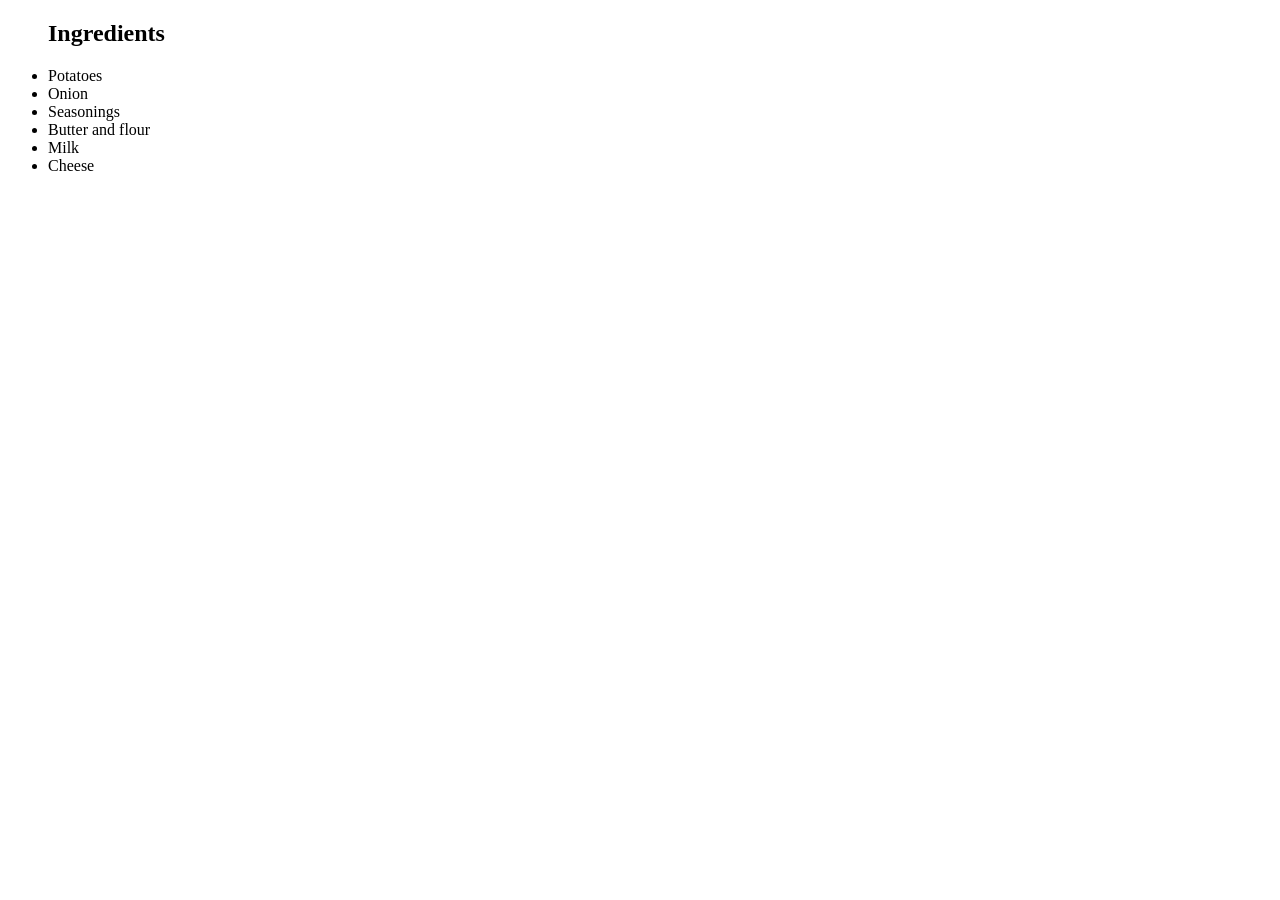
==== potatoes.html @ 65caf11e "add potatoes.html and link in index.html" ====
<!DOCTYPE html>
<html lang="en">
<head>
    <meta charset="UTF-8">
    <meta http-equiv="X-UA-Compatible" content="IE=edge">
    <meta name="viewport" content="width=device-width, initial-scale=1.0">
    <title>Au Gratin Potatoes</title>
</head>
<body>
    <ul>
        <h2>Ingredients</h1>
        <li>Potatoes</li>
        <li>Onion</li>
        <li>Seasonings</li>
        <li>Butter and flour</li>
        <li>Milk</li>
        <li>Cheese</li>
    </ul>
</body>
</html>
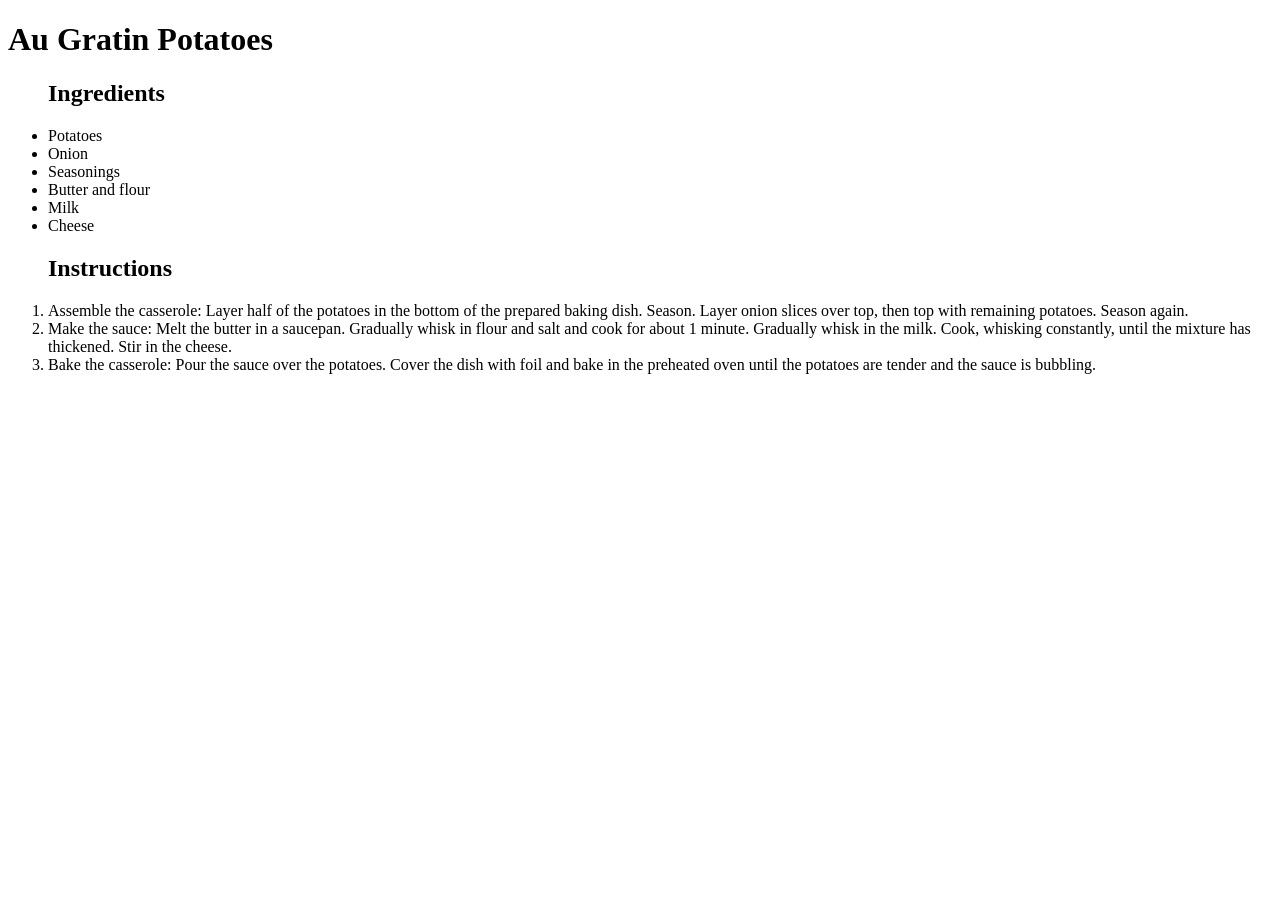
==== commit e1c310c8: "add Instructions to potatoes.html" ====
--- a/potatoes.html
+++ b/potatoes.html
@@ -7,6 +7,7 @@
     <title>Au Gratin Potatoes</title>
 </head>
 <body>
+    <h1>Au Gratin Potatoes</h1>
     <ul>
         <h2>Ingredients</h1>
         <li>Potatoes</li>
@@ -16,5 +17,12 @@
         <li>Milk</li>
         <li>Cheese</li>
     </ul>
+
+    <ol>
+        <h2>Instructions</h2>
+        <li>Assemble the casserole: Layer half of the potatoes in the bottom of the prepared baking dish. Season. Layer onion slices over top, then top with remaining potatoes. Season again.</li>
+        <li>Make the sauce: Melt the butter in a saucepan. Gradually whisk in flour and salt and cook for about 1 minute. Gradually whisk in the milk. Cook, whisking constantly, until the mixture has thickened. Stir in the cheese.</li>
+        <li>Bake the casserole: Pour the sauce over the potatoes. Cover the dish with foil and bake in the preheated oven until the potatoes are tender and the sauce is bubbling.</li>
+    </ol>
 </body>
 </html>
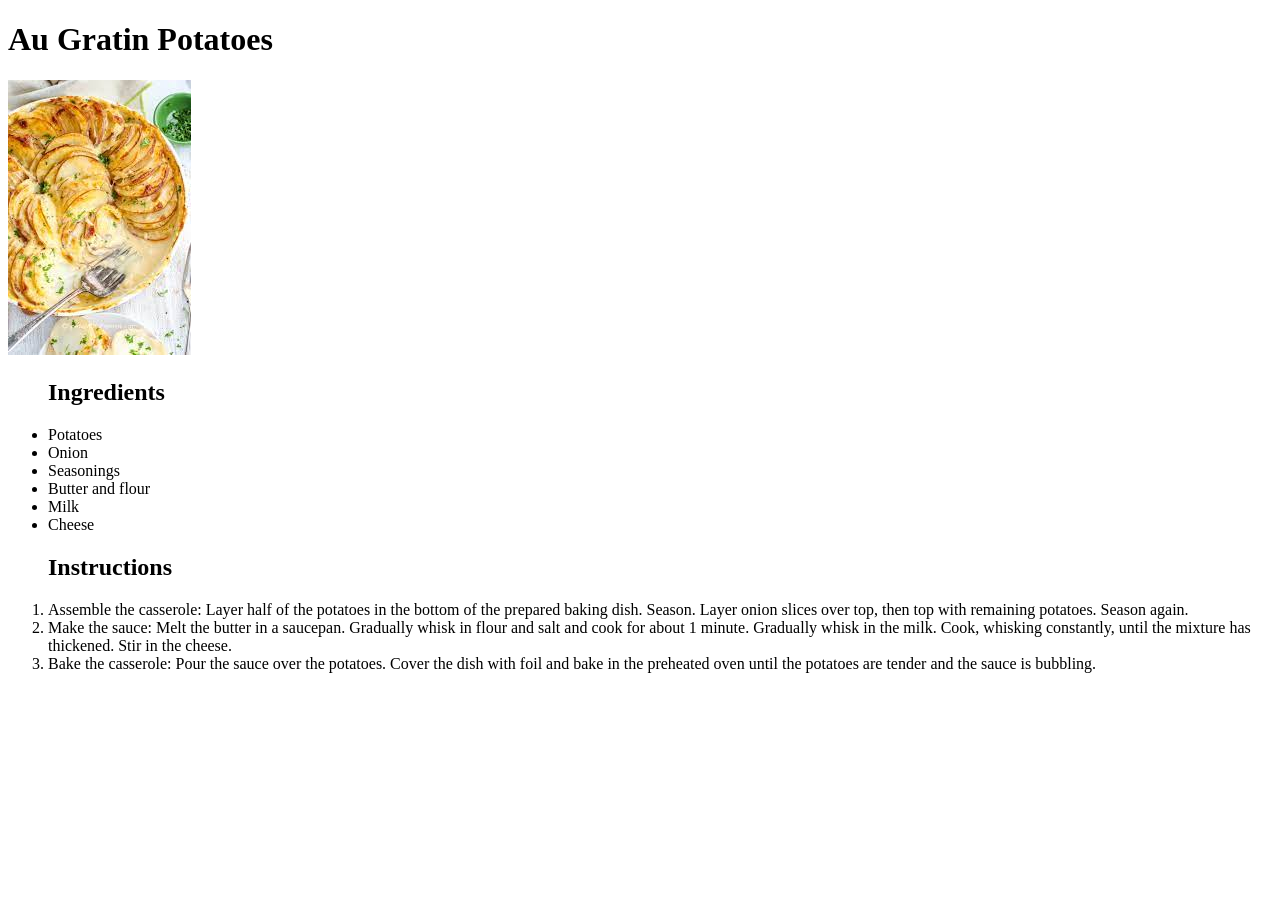
==== commit 0eae5452: "add imageto potatoes.html" ====
--- a/potatoes.html
+++ b/potatoes.html
@@ -8,6 +8,7 @@
 </head>
 <body>
     <h1>Au Gratin Potatoes</h1>
+    <img src = "[data-uri]" alt="yummy potatoes"></a>
     <ul>
         <h2>Ingredients</h1>
         <li>Potatoes</li>
